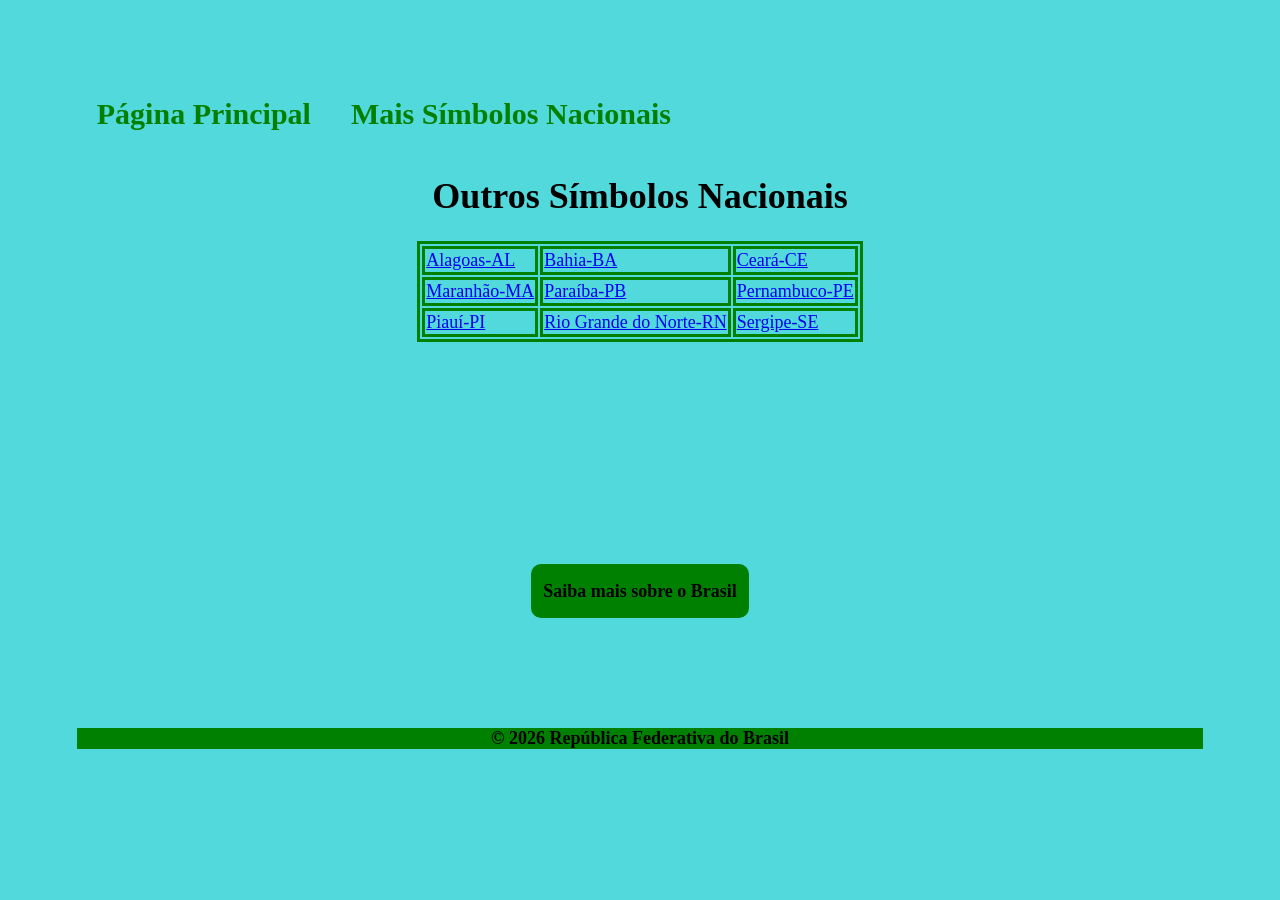
==== simbolos.html @ 48b69a1a "Add files via upload" ====
<!DOCTYPE html>
<html lang="pr-br">
<head>
    <meta charset="UTF-8">
    <meta name="viewport" content="width=device-width, initial-scale=1.0">
    <title> Outros Símbolos </title>
    <link rel="stylesheet" href="style.css">

</head>
<body>
    <header class="cabecalho">
        <a class="menu-link" href="index.html">Página Principal</a>
        <a class="menu-link" href="simbolos.html"> Mais Símbolos Nacionais </a>
        </header>
    <center>
        <h1> Outros Símbolos Nacionais </h1>
        <table class="estados">
            <tr class="estados">
                <td class="estados">
                    <a href="https://www.ibge.gov.br/cidades-e-estados/al.html">Alagoas-AL</a>
                </td>
                <td class="estados">
                    <a href="https://www.ibge.gov.br/cidades-e-estados/ba.html">Bahia-BA</a>
                </td>
                <td class="estados">
                    <a href="https://www.ibge.gov.br/cidades-e-estados/ce.html">Ceará-CE</a>
                </td>
            </tr class="estados">
            <tr>
                <td class="estados">
                    <a href="https://www.ibge.gov.br/cidades-e-estados/ma.html">Maranhão-MA</a>
                </td>
                <td class="estados">
                    <a href="https://www.ibge.gov.br/cidades-e-estados/pb.html">Paraíba-PB</a>
                </td>
                <td class="estados">
                    <a href="https://www.ibge.gov.br/cidades-e-estados/pe.html#:~:text=Pernambuco%20%7C%20Cidades%20e%20Estados%20%7C%20IBGE">Pernambuco-PE</a>
                </td>
            </tr>
            <tr class="estados">
                <td class="estados">
                    <a href="https://www.ibge.gov.br/cidades-e-estados/pi.html">Piauí-PI</a>
                </td>
                <td class="estados">
                    <a href="https://www.ibge.gov.br/cidades-e-estados/rn.html">Rio Grande do Norte-RN</a>
                </td>
                <td class="estados">
                    <a href="https://www.ibge.gov.br/cidades-e-estados/se.html">Sergipe-SE</a>
                </td>
            </tr>

        </table>
        <br><br><br>

        <iframe src="https://www.google.com/maps/embed?pb=!1m18!1m12!1m3!1d8055507.433202623!2d-45.86479796542164!3d-9.650827930556293!2m3!1f0!2f0!3f0!3m2!1i1024!2i768!4f13.1!3m3!1m2!1s0x71604fcb37bd619%3A0x7d035aee7f1710c6!2sRegi%C3%A3o%20Nordeste%20do%20Brasil!5e0!3m2!1spt-BR!2sbr!4v1779795319093!5m2!1spt-BR!2sbr"
         width="50%" height="50%" style="border:0;" allowfullscreen="" loading="lazy" referrerpolicy="no-referrer-when-downgrade"></iframe>
        
        <br><br>

        <a class="youtube" href="https://youtu.be/OHi7bofwEPE?si=O7BEQWF0eFEHqacG" target="_blank"> Saiba mais sobre o Brasil </a>

        <br><br><br>


        <br><br><br><br>
        <footer>
            © 2026 República Federativa do Brasil
        </footer>
      

    </center>
</body>
</html>
---- style.css ----
body{
    margin: 3%;
    padding: 3%;
    font-size: 18px;
    background-color: #52D9DB;  
    text-align: center;
}
#titulo{
    text-align: center;
    color: green;
}
.subtitulo{
    text-align: center;
    color: #FFFFFF;
}
.cabecalho{
    color: white;
    border-radius: 10px;
    font-size: 30px;
    text-align: left;
    box-shadow: 0 4cm 12px rgba(red, green, blue, alpha);
    overflow: hidden;
    display: flex;
    
}
.cabecalho a{
    text-decoration: none;
    color: green;
    font: Tahoma;
    font-weight: 700;
    text-align: left;
    padding: 20px;
}
.cabecalho a:hover{
    border-bottom-color: greenyellow;
    color: green;
    background-color: greenyellow;
    border-radius: 30%;
    text-decoration: solid;
    font-size: 35px;

}
nav{
    display: block;
    margin: auto;
}
.mapa{

}
.bandeira{
    width: 80%;
    
}
.estados{
    border: green, solid;
}
.youtube{
    text-decoration: none;
    padding: 15px 10px;
    border: 2px, solid, transparent;
    border-radius: 10px;
    background-color: green;
    color: black;
    font-weight: bold; 
    gap: 2em;
    margin-top: 24px;
    text-align: center;
}
.youtube:hover {
    background-color:#FFFFFF ;
    box-shadow: 0px 4px 8px rgba(0, 0, 0, 0.2);
    transform: translateY(-2px);
}
p{
    font-family: sans-serif;
    font-weight: 500;
    color: blue;
}
footer{
    size: 13px;
    text-align: center;
    font-weight: 800;
    background-color: green;
}
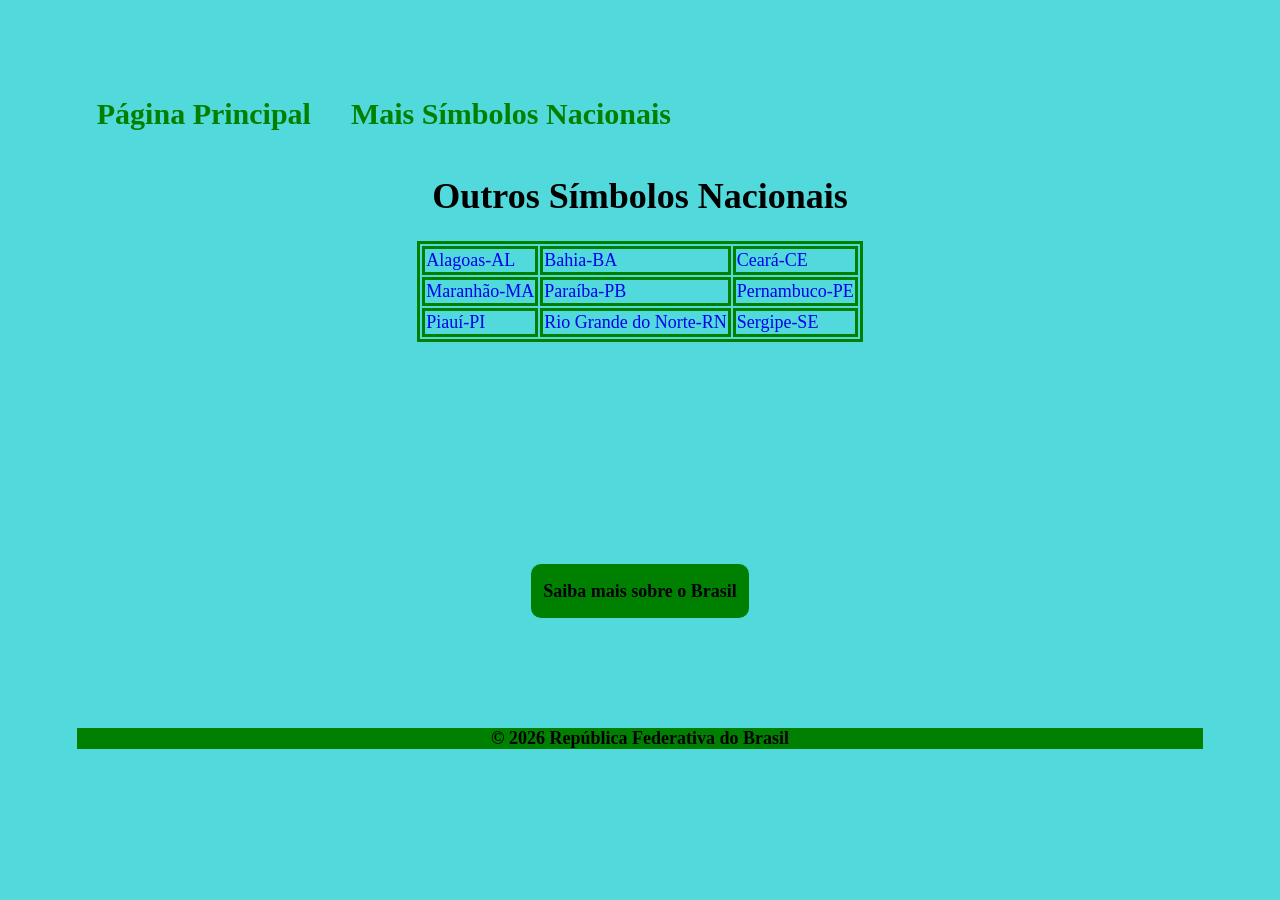
==== commit 1f724f8b: "Update simbolos.html" ====
--- a/simbolos.html
+++ b/simbolos.html
@@ -17,35 +17,35 @@
         <table class="estados">
             <tr class="estados">
                 <td class="estados">
-                    <a href="https://www.ibge.gov.br/cidades-e-estados/al.html">Alagoas-AL</a>
+                    <a class="link-estados" href="https://www.ibge.gov.br/cidades-e-estados/al.html">Alagoas-AL</a>
                 </td>
                 <td class="estados">
-                    <a href="https://www.ibge.gov.br/cidades-e-estados/ba.html">Bahia-BA</a>
+                    <a class="link-estados" href="https://www.ibge.gov.br/cidades-e-estados/ba.html">Bahia-BA</a>
                 </td>
                 <td class="estados">
-                    <a href="https://www.ibge.gov.br/cidades-e-estados/ce.html">Ceará-CE</a>
+                    <a class="link-estados" href="https://www.ibge.gov.br/cidades-e-estados/ce.html">Ceará-CE</a>
                 </td>
             </tr class="estados">
             <tr>
                 <td class="estados">
-                    <a href="https://www.ibge.gov.br/cidades-e-estados/ma.html">Maranhão-MA</a>
+                    <a class="link-estados" href="https://www.ibge.gov.br/cidades-e-estados/ma.html">Maranhão-MA</a>
                 </td>
                 <td class="estados">
-                    <a href="https://www.ibge.gov.br/cidades-e-estados/pb.html">Paraíba-PB</a>
+                    <a class="link-estados" href="https://www.ibge.gov.br/cidades-e-estados/pb.html">Paraíba-PB</a>
                 </td>
                 <td class="estados">
-                    <a href="https://www.ibge.gov.br/cidades-e-estados/pe.html#:~:text=Pernambuco%20%7C%20Cidades%20e%20Estados%20%7C%20IBGE">Pernambuco-PE</a>
+                    <a class="link-estados" href="https://www.ibge.gov.br/cidades-e-estados/pe.html#:~:text=Pernambuco%20%7C%20Cidades%20e%20Estados%20%7C%20IBGE">Pernambuco-PE</a>
                 </td>
             </tr>
             <tr class="estados">
                 <td class="estados">
-                    <a href="https://www.ibge.gov.br/cidades-e-estados/pi.html">Piauí-PI</a>
+                    <a class="link-estados" href="https://www.ibge.gov.br/cidades-e-estados/pi.html">Piauí-PI</a>
                 </td>
                 <td class="estados">
-                    <a href="https://www.ibge.gov.br/cidades-e-estados/rn.html">Rio Grande do Norte-RN</a>
+                    <a class="link-estados" href="https://www.ibge.gov.br/cidades-e-estados/rn.html">Rio Grande do Norte-RN</a>
                 </td>
                 <td class="estados">
-                    <a href="https://www.ibge.gov.br/cidades-e-estados/se.html">Sergipe-SE</a>
+                    <a class="link-estados" href="https://www.ibge.gov.br/cidades-e-estados/se.html">Sergipe-SE</a>
                 </td>
             </tr>
 
@@ -70,4 +70,4 @@
 
     </center>
 </body>
-</html>+</html>
--- a/style.css
+++ b/style.css
@@ -24,6 +24,9 @@
     overflow: hidden;
     display: flex;
     
+}
+.link-estados {
+    text-decoration: none;
 }
 .cabecalho a{
     text-decoration: none;
@@ -83,4 +86,4 @@
     text-align: center;
     font-weight: 800;
     background-color: green;
-}+}
